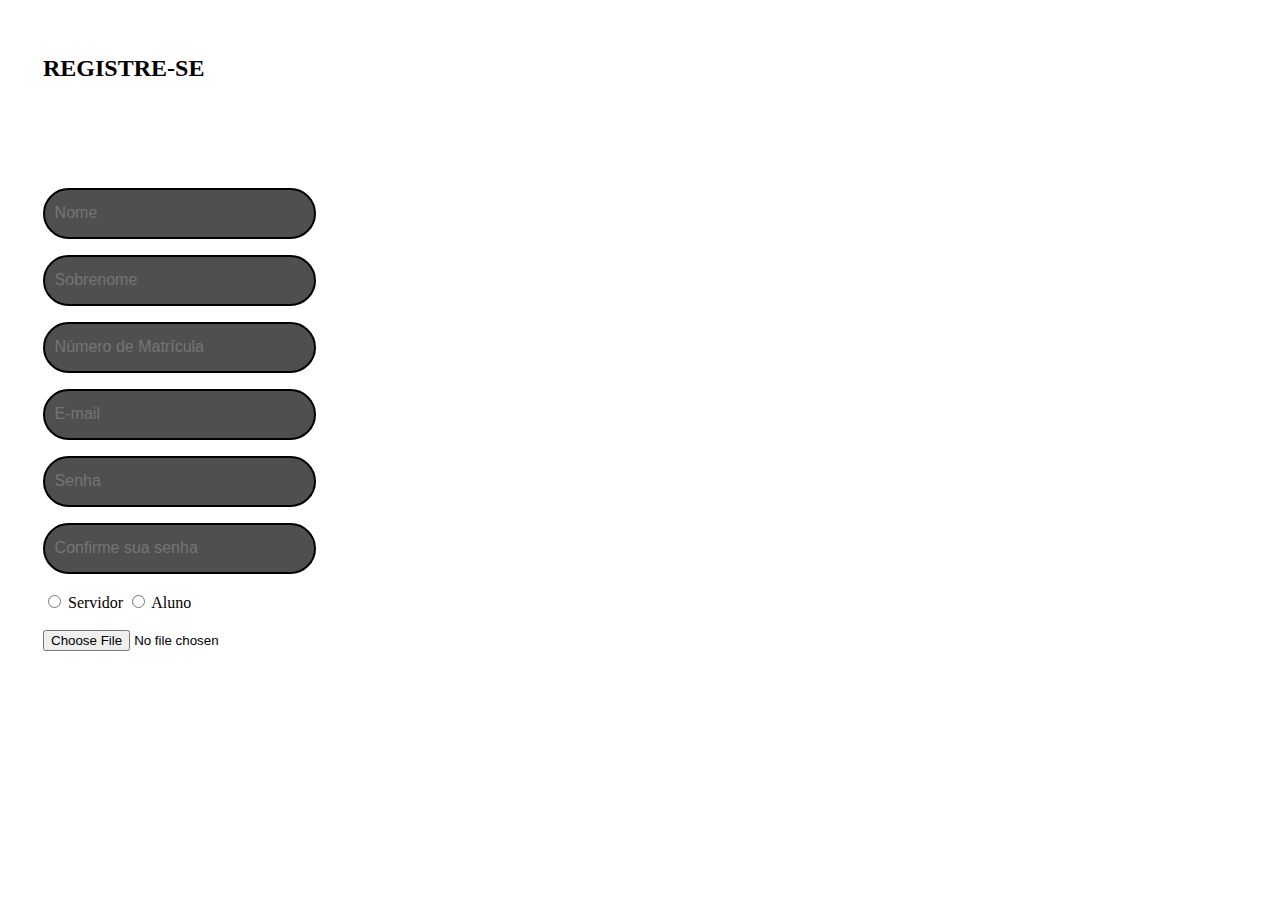
==== cadastro.html @ 781ad3a0 "pagina index.html" ====
<!DOCTYPE html>
<html lang="en">
<head>
    <meta charset="UTF-8">
    <meta http-equiv="X-UA-Compatible" content="IE=edge">
    <meta name="viewport" content="width=device-width, initial-scale=1.0">
    <link rel="stylesheet" href="./reset.css">
    <link rel="stylesheet" href="style_cadastro.css">
    <title>Cadastro</title>
</head>
<body>

    <main>
        <H2 class="card_cad">REGISTRE-SE</H2>

        <form class="card_cad">
            
            <input type="text" class="nome" name="name" placeholder="Nome">
            <input type="text" class="sobren" name="sobren" placeholder="Sobrenome">
            <input type="text" class="numero" name="numero" placeholder="Número de Matrícula">
            <input type="email" class="email" name="email" placeholder="E-mail">
            <input type="password" class="password" name="password" placeholder="Senha">
            <input type="password" class="passwordC" name="password" placeholder="Confirme sua senha">
            <br>

            <label for="serv"> </label>
                <input type="radio"> Servidor
            
            
            <label for="aluno"> </label>
                <input type="radio"> Aluno

            <br><br>
            <input type="file">

        </form>
    </main>
    
</body>
</html>
---- style_cadastro.css ----
.card_cad {
    background-color: white;
    padding: 35px;
    border-radius: 3px;
    width:330px;
}
.nome, .sobren, .numero, .email, .password, .passwordC {
    background-color: #4F4F4F;
    border-radius: 30px;
    width: 250px;
    height: 47px;
    padding: 0 0.6rem;
    color: white;
    font-size: 1rem;
    border: 2px solid black;
    display: flex;
    flex-direction: column; 
    align-items: center; 
    margin-top: 1rem; 
}
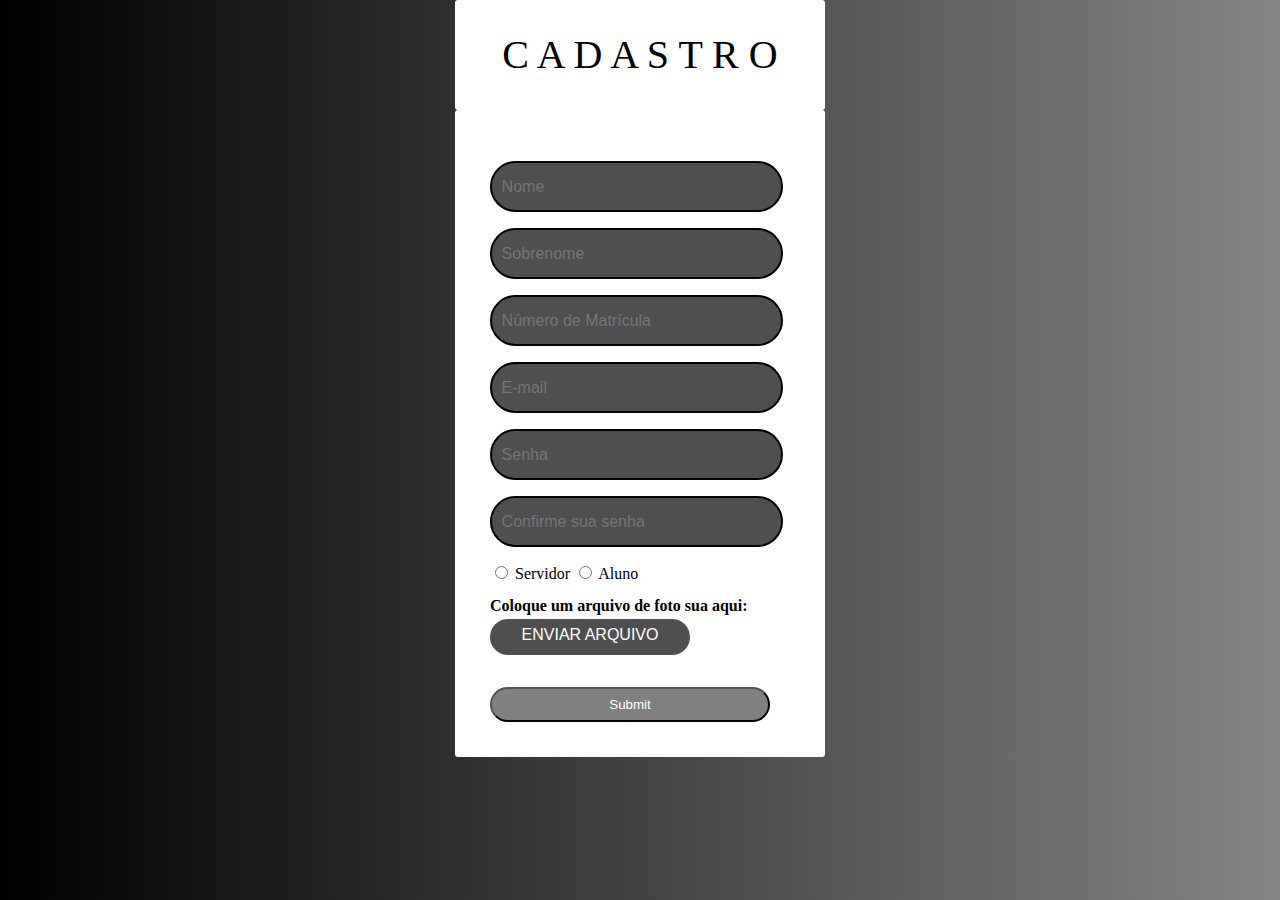
==== commit 5a4d7308: "commit 30/07 12:00" ====
--- a/cadastro.html
+++ b/cadastro.html
@@ -5,14 +5,15 @@
     <meta http-equiv="X-UA-Compatible" content="IE=edge">
     <meta name="viewport" content="width=device-width, initial-scale=1.0">
     <link rel="stylesheet" href="./reset.css">
-    <link rel="stylesheet" href="style_cadastro.css">
+    <link rel="stylesheet" href="style_cadastro.css"> 
     <title>Cadastro</title>
+    <script src= "https://code.jquery.com/jquery-1.12.4.min.js">
+    </script>
 </head>
 <body>
 
-    <main>
-        <H2 class="card_cad">REGISTRE-SE</H2>
-
+<main>
+    <H2 class="card_cad">C A D A S T R O</H2>
         <form class="card_cad">
             
             <input type="text" class="nome" name="name" placeholder="Nome">
@@ -22,19 +23,26 @@
             <input type="password" class="password" name="password" placeholder="Senha">
             <input type="password" class="passwordC" name="password" placeholder="Confirme sua senha">
             <br>
-
             <label for="serv"> </label>
-                <input type="radio"> Servidor
-            
-            
+            <input type="radio"> Servidor
             <label for="aluno"> </label>
-                <input type="radio"> Aluno
-
+            <input type="radio"> Aluno
             <br><br>
-            <input type="file">
-
+            <h5>Coloque um arquivo de foto sua aqui:</h5>
+            <label class="lab" for="arquivo">Enviar arquivo</label>
+            <input type="file" name="arquivo" id="arquivo" accept="image/*">
+            <h4><!-- Selected file will get here --></h4>
+            <script>
+                $(document).ready(function() {
+                $('input[type="file"]').change(function(e) {
+                var arquivo = e.target.files[0].name; 
+                $("h4").text('O arquivo ' + ( arquivo ) + ' foi selecionado.');
+            });
+            });
+            </script>
+            <br><br>
+            <input type="submit" class="enviar" name="submit">
         </form>
-    </main>
-    
+    </main>    
 </body>
 </html>--- a/style_cadastro.css
+++ b/style_cadastro.css
@@ -2,12 +2,12 @@
     background-color: white;
     padding: 35px;
     border-radius: 3px;
-    width:330px;
+    width:300px;
 }
 .nome, .sobren, .numero, .email, .password, .passwordC {
     background-color: #4F4F4F;
     border-radius: 30px;
-    width: 250px;
+    width: 270px;
     height: 47px;
     padding: 0 0.6rem;
     color: white;
@@ -17,4 +17,60 @@
     flex-direction: column; 
     align-items: center; 
     margin-top: 1rem; 
+}
+body{
+display: flex;
+align-items: center;
+justify-content: center;
+padding: 0;
+margin: 0;
+background-color: #909090;
+background-image: linear-gradient(90deg, rgb(0,0,0), rgb(133, 133, 133));
+}
+
+h2 {
+    font-size: 40px;
+    font-family: Cambria, Cochin, Georgia, Times, 'Times New Roman', serif;
+    text-align: center;
+}
+
+input[type="file"] {
+    display: none;
+
+}
+.lab {
+padding: 8px 10px;
+height: 20px;
+width: 180px;
+background-color: #4F4F4F;
+/* background-color: #333; */
+color: #FFF;
+font-family: 'Josefin Sans', sans-serif;
+text-transform: uppercase;
+text-align: center;
+display: block;
+margin-top: 5px;
+cursor: pointer;
+border-radius: 25px;
+}
+
+.enviar {
+    background-color: #808080;
+    height: 35px;
+    width: 280px;
+    border-radius: 40px;
+    cursor: pointer;
+    color: white;
+    text-align: center;
+    
+
+}
+
+.enviar:hover {
+    background-color: #4F4F4F;
+    box-shadow: 0 0 0.1em rgb(0, 0, 0);    
+ }
+
+h5 {
+    font-weight: bold;
 }